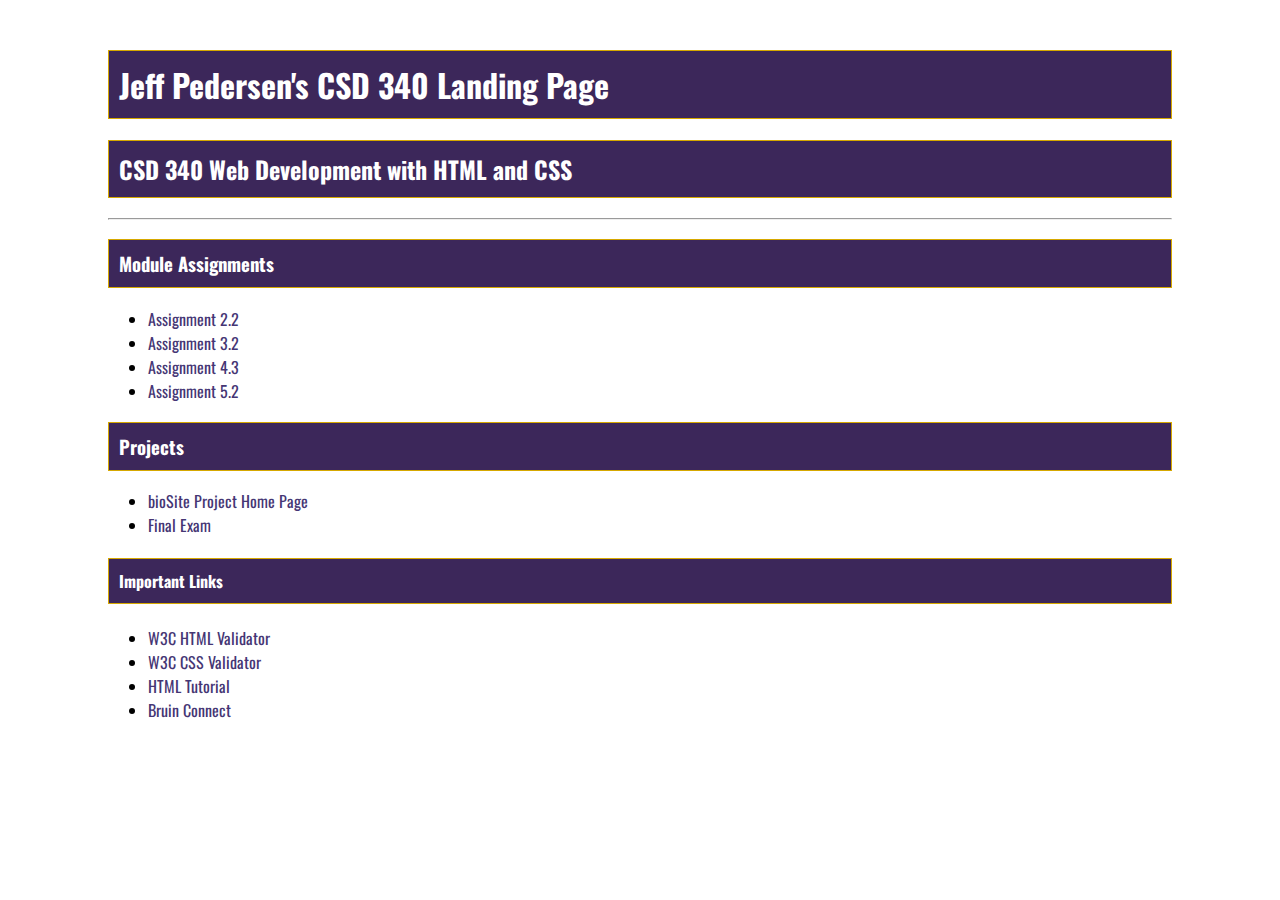
==== index.html @ c393ff42 "added files for module 5 and editted the index page" ====
<!DOCTYPE html>
<html lang="en">
<head>
    <meta charset="utf-8">
    <title>Jeff Pedersen's CSD 340 Landing Page</title>
    <link rel="stylesheet" href="site.css">
    <link href="https://fonts.googleapis.com/css2?family=Oswald:wght@300;400;500;700&display=swap" rel="stylesheet">
</head>
<body>
    <div id="container">
        <h1>
            Jeff Pedersen's CSD 340 Landing Page
        </h1>
        <h2>
            CSD 340 Web Development with HTML and CSS
        </h2>
        <hr />
        <h3>
            Module Assignments
        </h3>
        <ul>
            <li><a href="module-2/pedersen_EX1.html" target="_blank">Assignment 2.2</a></li>
            <li><a href="module-3/pedersen_EX2.html" target="_blank">Assignment 3.2</a></li>
            <li><a href="module-4/pedersen_EX3.html" target="_blank">Assignment 4.3</a></li>
            <li><a href="module-5/pedersen_EX4.html" target="_blank">Assignment 5.2</a></li>
        </ul>
        <h3>
            Projects
        </h3>
        <ul>
            <li><a href="#">bioSite Project Home Page</a></li>
            <li><a href="#">Final Exam</a></li>
        </ul> 
        <h4>
            Important Links
        </h4>
        <ul>
            <li><a href="https://validator.w3.org/" target="_blank">W3C HTML Validator</a></li>
            <li><a href="http://jigsaw.w3.org/css-validator/" target="_blank">W3C CSS Validator</a></li>
            <li><a href="https://www.s3schools.com/html/" target="_blank">HTML Tutorial</a></li>
            <li><a href="https://bruinconnect.bellevue.edu/" target="_blank">Bruin Connect</a></li>
        </ul>
    </div>
</body>
</html>
---- site.css ----
body 
{
    font-family: 'Oswald', Verdana, Arial, sans-serif;
}

#container 
{
    margin-top: 50px;
    margin-left: 100px;
    margin-right: 100px;
}

h1, h2, h3, h4 
{
    background-color: #3c275a;
    color: #fff;
    border: 1px solid #D6A800;
    padding: 10px;
}

a 
{
    color: #453674;
    text-decoration: none;
}

a:hover 
{
    background-color: #D6A800;
    color: #4F3674;
}

a:visited 
{
    color: #3c275a;
}
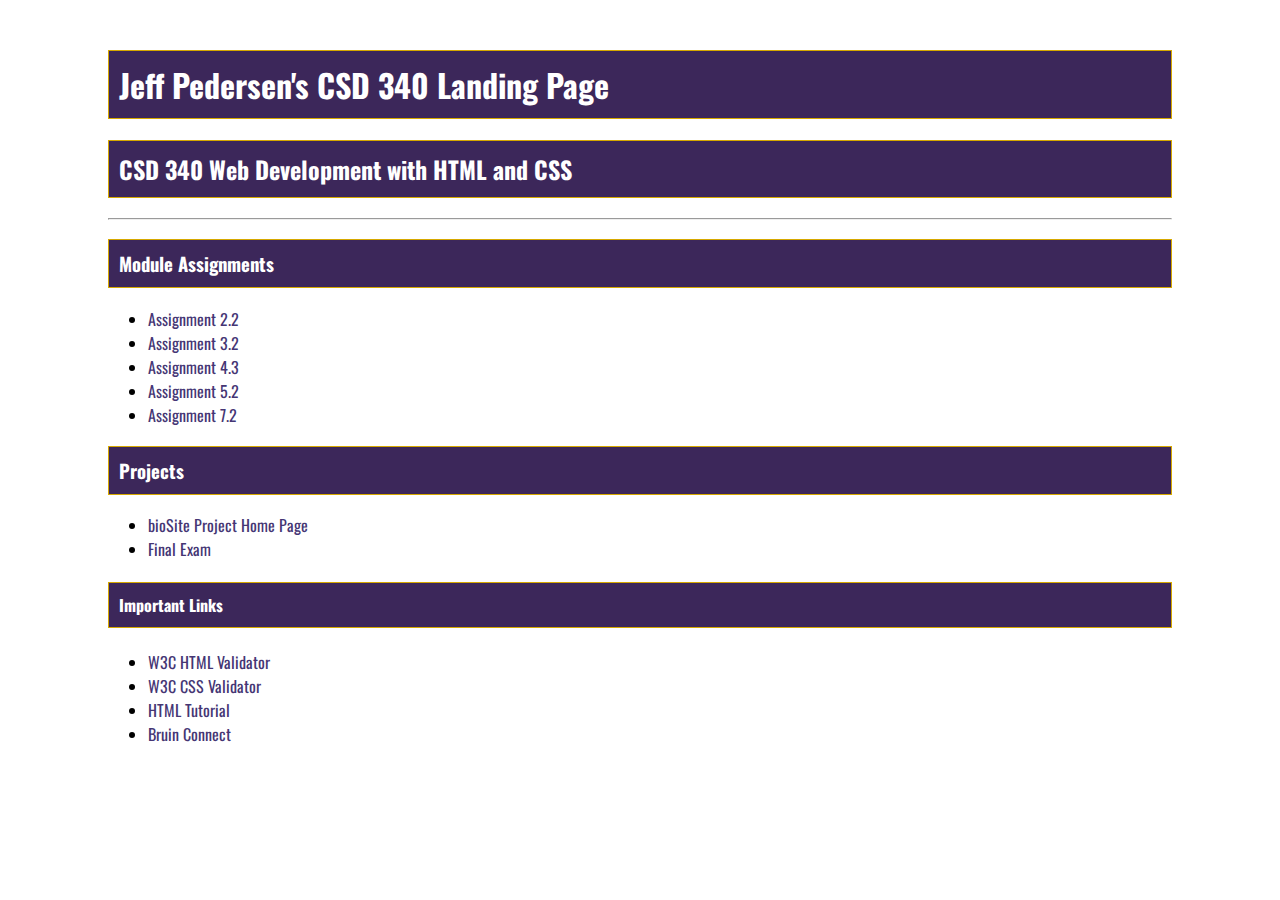
==== commit d9780602: "added module 7.2 and updated the landing index" ====
--- a/index.html
+++ b/index.html
@@ -23,6 +23,7 @@
             <li><a href="module-3/pedersen_EX2.html" target="_blank">Assignment 3.2</a></li>
             <li><a href="module-4/pedersen_EX3.html" target="_blank">Assignment 4.3</a></li>
             <li><a href="module-5/pedersen_EX4.html" target="_blank">Assignment 5.2</a></li>
+            <li><a href="module-7/pedersen_Mod7_2.html" target="_blank">Assignment 7.2</a></li>
         </ul>
         <h3>
             Projects
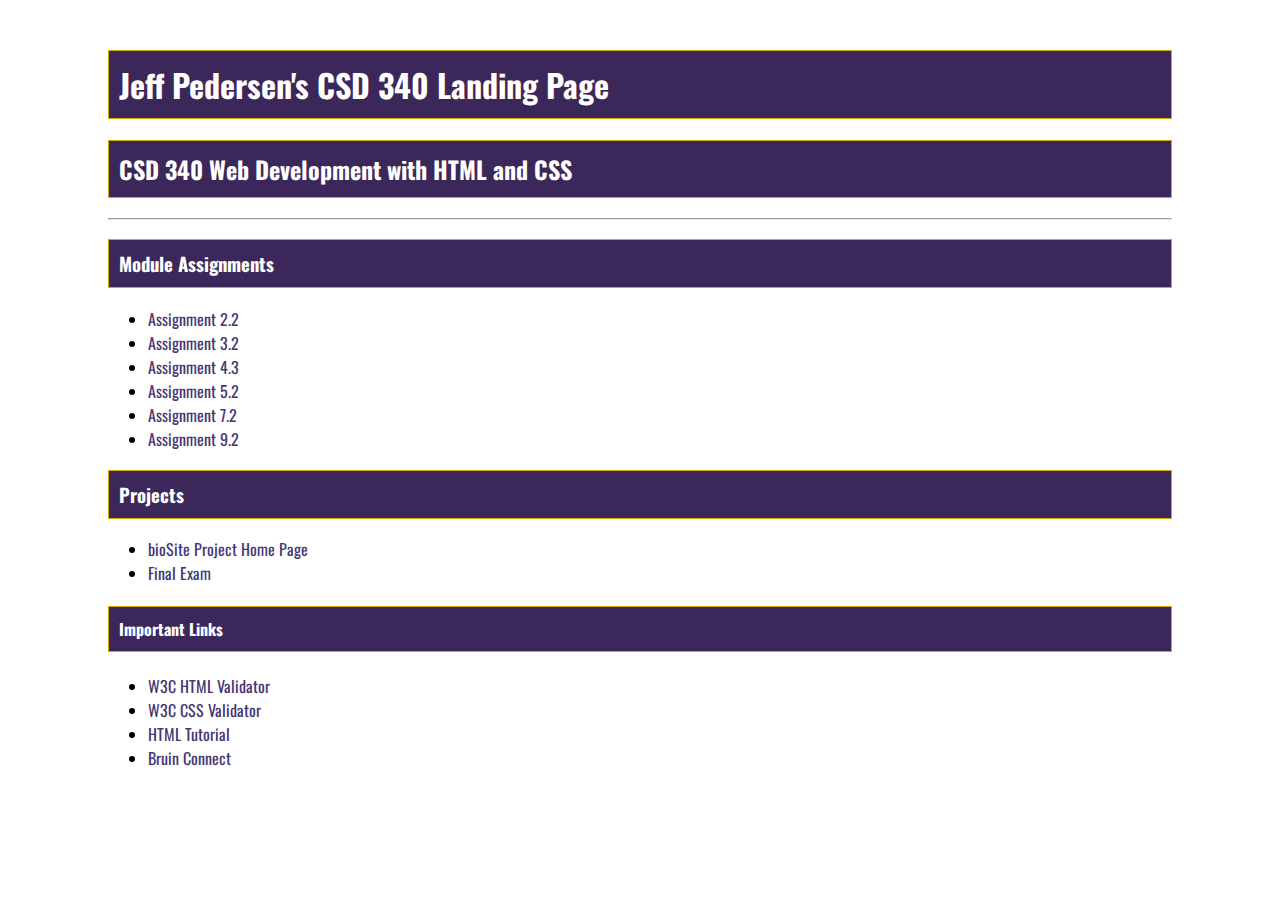
==== commit 6c4efa6f: "updated index.html and added html and css files for assignment 9.2" ====
--- a/index.html
+++ b/index.html
@@ -24,6 +24,7 @@
             <li><a href="module-4/pedersen_EX3.html" target="_blank">Assignment 4.3</a></li>
             <li><a href="module-5/pedersen_EX4.html" target="_blank">Assignment 5.2</a></li>
             <li><a href="module-7/pedersen_Mod7_2.html" target="_blank">Assignment 7.2</a></li>
+            <li><a href="module-9/pedersen_EX6.html" target="_blank">Assignment 9.2</a></li>
         </ul>
         <h3>
             Projects
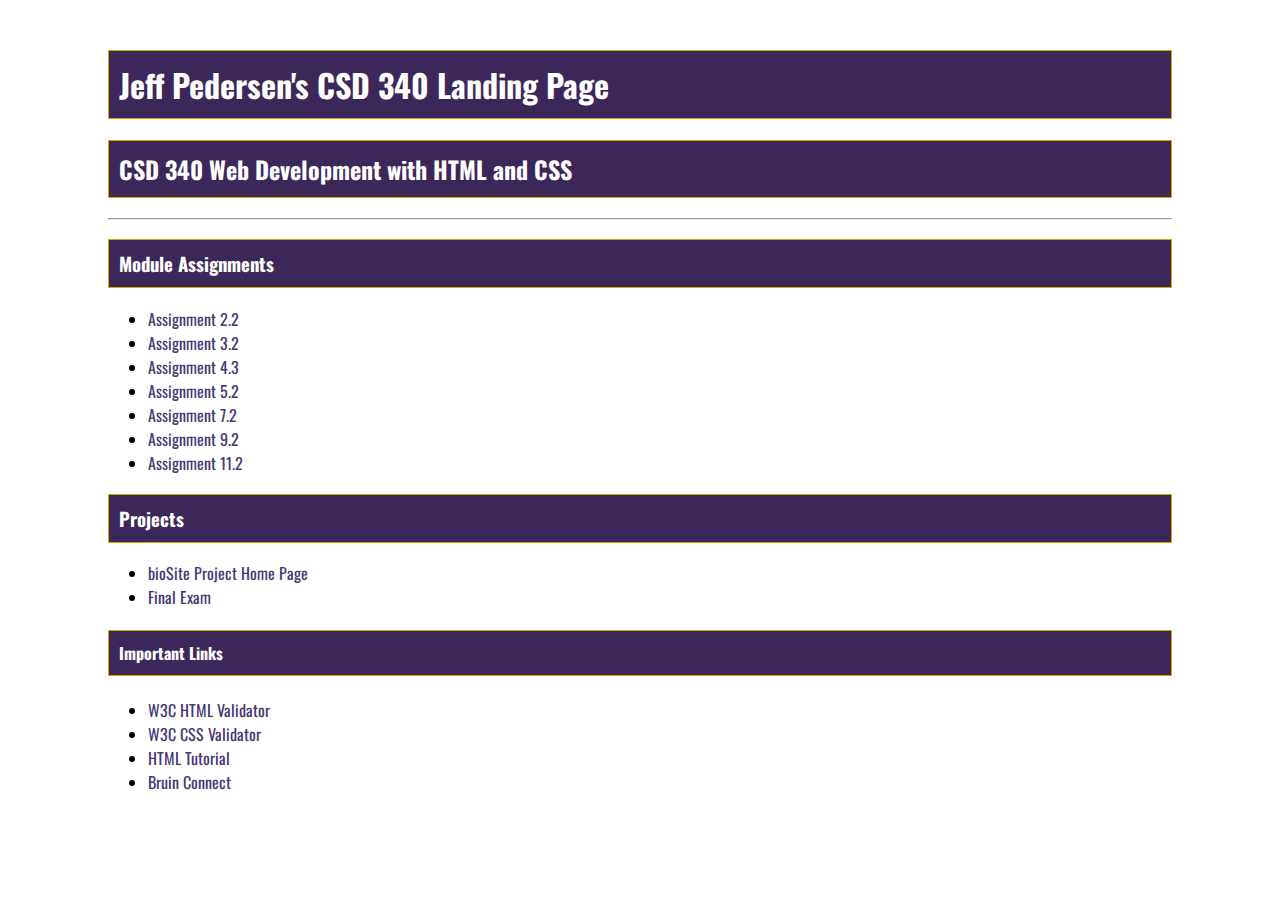
==== commit 0e274de4: "updated landing index and added word doc for module 11 assignment" ====
--- a/index.html
+++ b/index.html
@@ -25,12 +25,13 @@
             <li><a href="module-5/pedersen_EX4.html" target="_blank">Assignment 5.2</a></li>
             <li><a href="module-7/pedersen_Mod7_2.html" target="_blank">Assignment 7.2</a></li>
             <li><a href="module-9/pedersen_EX6.html" target="_blank">Assignment 9.2</a></li>
+            <li><a href="module-11/Pedersen-Module_11-2.docx" target="_blank">Assignment 11.2</a></li>
         </ul>
         <h3>
             Projects
         </h3>
         <ul>
-            <li><a href="#">bioSite Project Home Page</a></li>
+            <li><a href="https://j-pedersen.github.io/bioSite/" target="_blank">bioSite Project Home Page</a></li>
             <li><a href="#">Final Exam</a></li>
         </ul> 
         <h4>
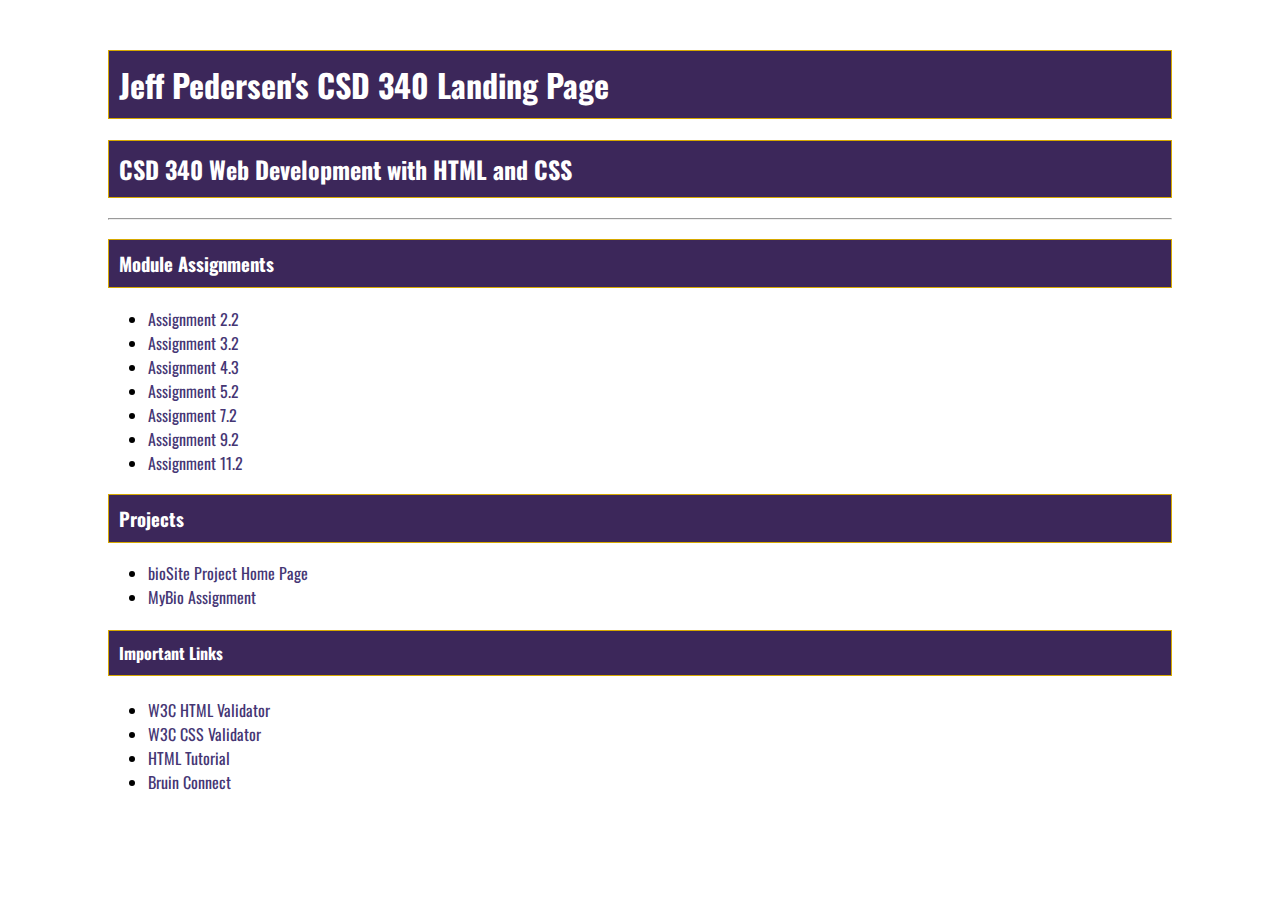
==== commit 208fea8d: "completed assignment 12.3 and updated the landing index" ====
--- a/index.html
+++ b/index.html
@@ -32,7 +32,7 @@
         </h3>
         <ul>
             <li><a href="https://j-pedersen.github.io/bioSite/" target="_blank">bioSite Project Home Page</a></li>
-            <li><a href="#">Final Exam</a></li>
+            <li><a href="my-bio-landing-page.html" target="_blank">MyBio Assignment</a></li>
         </ul> 
         <h4>
             Important Links
@@ -40,7 +40,7 @@
         <ul>
             <li><a href="https://validator.w3.org/" target="_blank">W3C HTML Validator</a></li>
             <li><a href="http://jigsaw.w3.org/css-validator/" target="_blank">W3C CSS Validator</a></li>
-            <li><a href="https://www.s3schools.com/html/" target="_blank">HTML Tutorial</a></li>
+            <li><a href="https://www.w3schools.com/html/" target="_blank">HTML Tutorial</a></li>
             <li><a href="https://bruinconnect.bellevue.edu/" target="_blank">Bruin Connect</a></li>
         </ul>
     </div>
